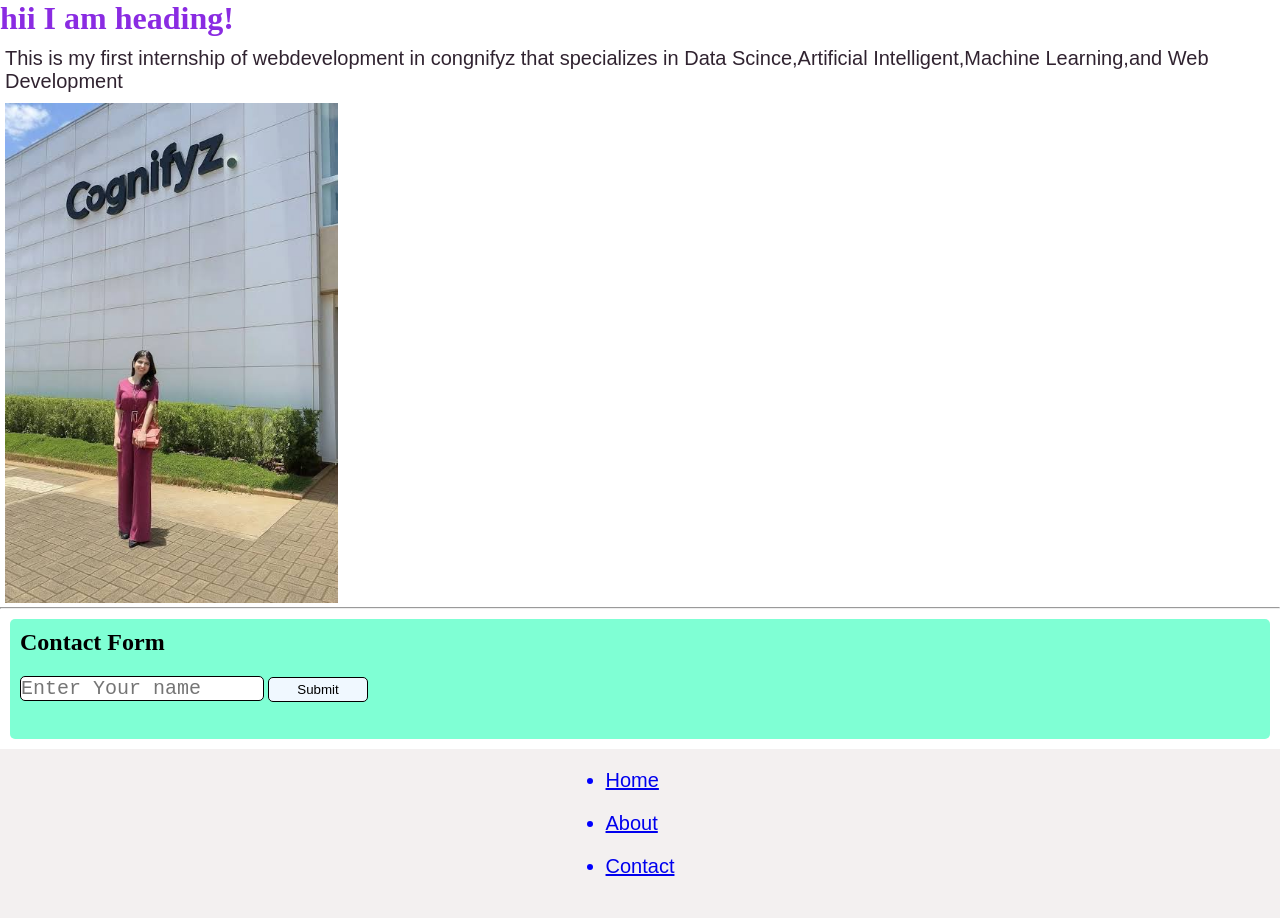
==== LEVEL1/Task1/index.html @ 4c069cdf "complete level1(Task1)" ====
<!DOCTYPE html>
<html lang="en">
<head>
    <meta charset="UTF-8">
    <meta name="viewport" content="width=device-width, initial-scale=1.0">
    <title>Document</title>
    <link rel="stylesheet" href="style.css">
</head>
<body>
    <div class="container">
    <h1 id="heading">hii I am heading!</h1>

    <p id="para">This is my first internship of webdevelopment in congnifyz that specializes  in Data Scince,Artificial Intelligent,Machine Learning,and Web Development</p>

    <img class="image" src="images/cognifyz.jpg" 
    alt="cognifyzImage">
    </div>
   
    <hr>
    <div class="divClass">
      <form>
       <h2>Contact Form</h2>
       <input type="text" 
       placeholder="Enter Your name" 
       required
       >
        <button type="submit">Submit</button>
      </form>
    </div>

    <div class="nav">
        <ul>
            <li class="H"><a href="#">Home</a></li>
            <li class="H"><a href="#">About</a></li>
            <li class="H"><a href="#">Contact</a></li>
        </ul>

    </div>
</body>
</html>
---- LEVEL1/Task1/style.css ----
*{
    margin: 0;
    padding: 0;
}
#heading{
    margin-bottom: 10px;
    color: blueviolet;
}
#para{
     margin-bottom: 10px;
     font-family: 'Franklin Gothic Medium', 'Arial Narrow', Arial, sans-serif;
     font-size: 20px;
     padding-left: 5px;
     color:rgb(48, 35, 48);
}
.image{
    height:500px;
    padding-left: 5px;
}
.divClass{
    padding: 10px;
    margin: 10px;
    background-color: aquamarine;
    border-radius: 5px;
    height: 100px;

}
h2{
    margin-bottom: 20px;

}
input{
    font-size: 20px;
    font-family: 'Courier New', Courier, monospace;
    border-radius: 5px;
    border: none;
    border: 1px solid black;
    
}
button{
    height: 25px;
    width: 100px;
    background-color: aliceblue;
    border: none;
    border-radius: 5px;
    border: 1px solid black;
}
button:hover{
    background-color:rgb(19, 82, 19);
    color: white;
}
.nav {
    display: flex;
    justify-content: center;
    list-style: none;
    background-color: rgb(243, 240, 240);
    padding: 20px;
    font-size: 20px;
    font-family: 'Franklin Gothic Medium', 'Arial Narrow', Arial, sans-serif;
}
.H{
    margin-bottom: 20px;
    color: blue;
}
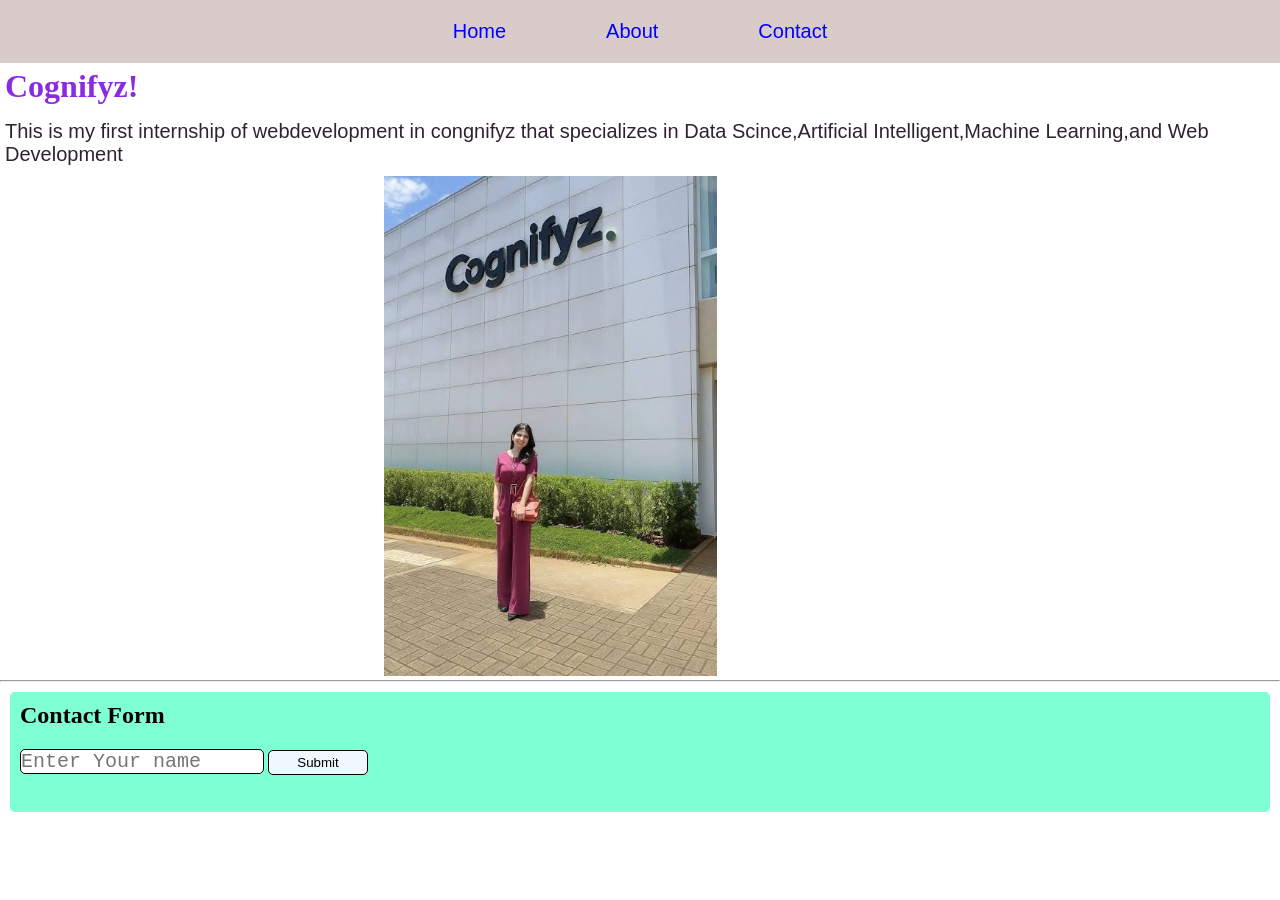
==== commit 7b353f70: "update nav bar" ====
--- a/LEVEL1/Task1/index.html
+++ b/LEVEL1/Task1/index.html
@@ -7,8 +7,19 @@
     <link rel="stylesheet" href="style.css">
 </head>
 <body>
+    <div class="navbar">
+     <nav>
+        <ul>
+            <li><a href="#">Home</a></li>
+            <li><a href="#">About</a></li>
+            <li><a href="#">Contact</a></li>
+        </ul>
+
+    </nav>
+    </div>
+
     <div class="container">
-    <h1 id="heading">hii I am heading!</h1>
+    <h1 id="heading">Cognifyz!</h1>
 
     <p id="para">This is my first internship of webdevelopment in congnifyz that specializes  in Data Scince,Artificial Intelligent,Machine Learning,and Web Development</p>
 
@@ -28,13 +39,5 @@
       </form>
     </div>
 
-    <div class="nav">
-        <ul>
-            <li class="H"><a href="#">Home</a></li>
-            <li class="H"><a href="#">About</a></li>
-            <li class="H"><a href="#">Contact</a></li>
-        </ul>
-
-    </div>
 </body>
 </html>
--- a/LEVEL1/Task1/style.css
+++ b/LEVEL1/Task1/style.css
@@ -2,7 +2,28 @@
     margin: 0;
     padding: 0;
 }
+
+nav {
+    background-color:rgb(218, 203, 203);
+    padding: 20px;
+}
+ ul{
+    list-style: none;
+    display: flex;
+    justify-content: center;
+    gap: 100px;
+}
+a{
+   text-decoration: none;
+   font-size: 20px;
+   color:blue;
+   font-family: 'Franklin Gothic Medium', 'Arial Narrow', Arial, sans-serif;
+}
+a.hover{
+    color: yellow;
+}
 #heading{
+    padding:5px;
     margin-bottom: 10px;
     color: blueviolet;
 }
@@ -15,7 +36,7 @@
 }
 .image{
     height:500px;
-    padding-left: 5px;
+    padding-left:30%;
 }
 .divClass{
     padding: 10px;
@@ -48,18 +69,5 @@
 button:hover{
     background-color:rgb(19, 82, 19);
     color: white;
-}
-.nav {
-    display: flex;
-    justify-content: center;
-    list-style: none;
-    background-color: rgb(243, 240, 240);
-    padding: 20px;
-    font-size: 20px;
-    font-family: 'Franklin Gothic Medium', 'Arial Narrow', Arial, sans-serif;
-}
-.H{
-    margin-bottom: 20px;
-    color: blue;
-}
+ }
 
